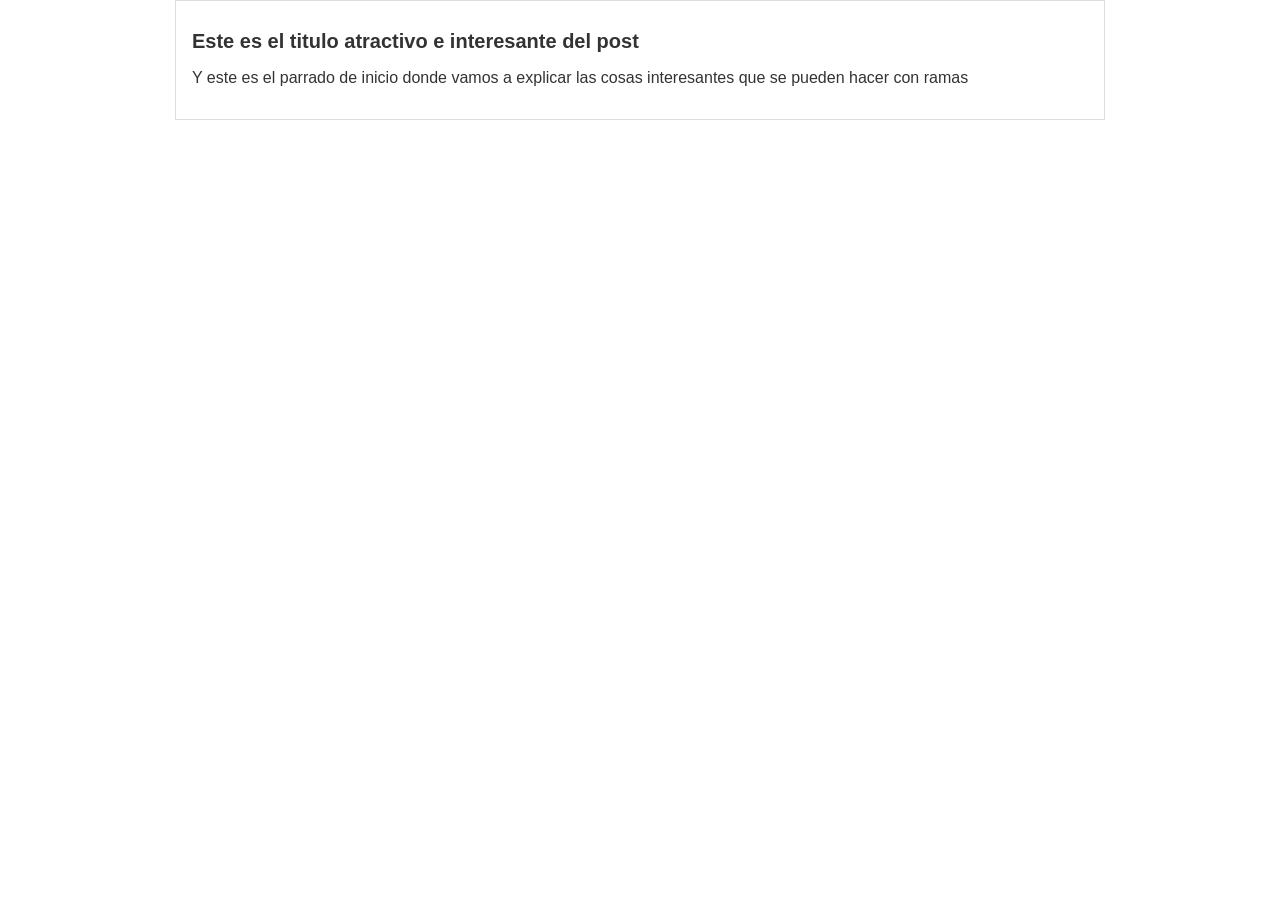
==== index.html @ 6b566ac7 "commit al master del blogpost" ====
<html>
    <head>
        <title>El titulo del post</title>
        <link rel="stylesheet" href="css/style.css">
    </head>
    <body>
        <div id="container">
            <div id="post">
                <h1>Este es el titulo atractivo e interesante del post</h1>
                <p>
                    Y este es el parrado de inicio donde vamos a explicar las cosas interesantes que se pueden hacer con ramas
                </p>
            </div>
        </div>
    </body>
</html>
---- css/style.css ----
body
{
    color: #333;
    text-align: center;
    font-family: Arial, Helvetica, sans-serif;
    font-size: 16px;
    margin: 0;
    padding: 0;
}

#container
{
    width: 70%;
    padding: 1em;
    text-align: left;
    border: 1px solid #DDD;
    margin: 0 auto;
}

#container h1
{
    font-size: 20px;

}
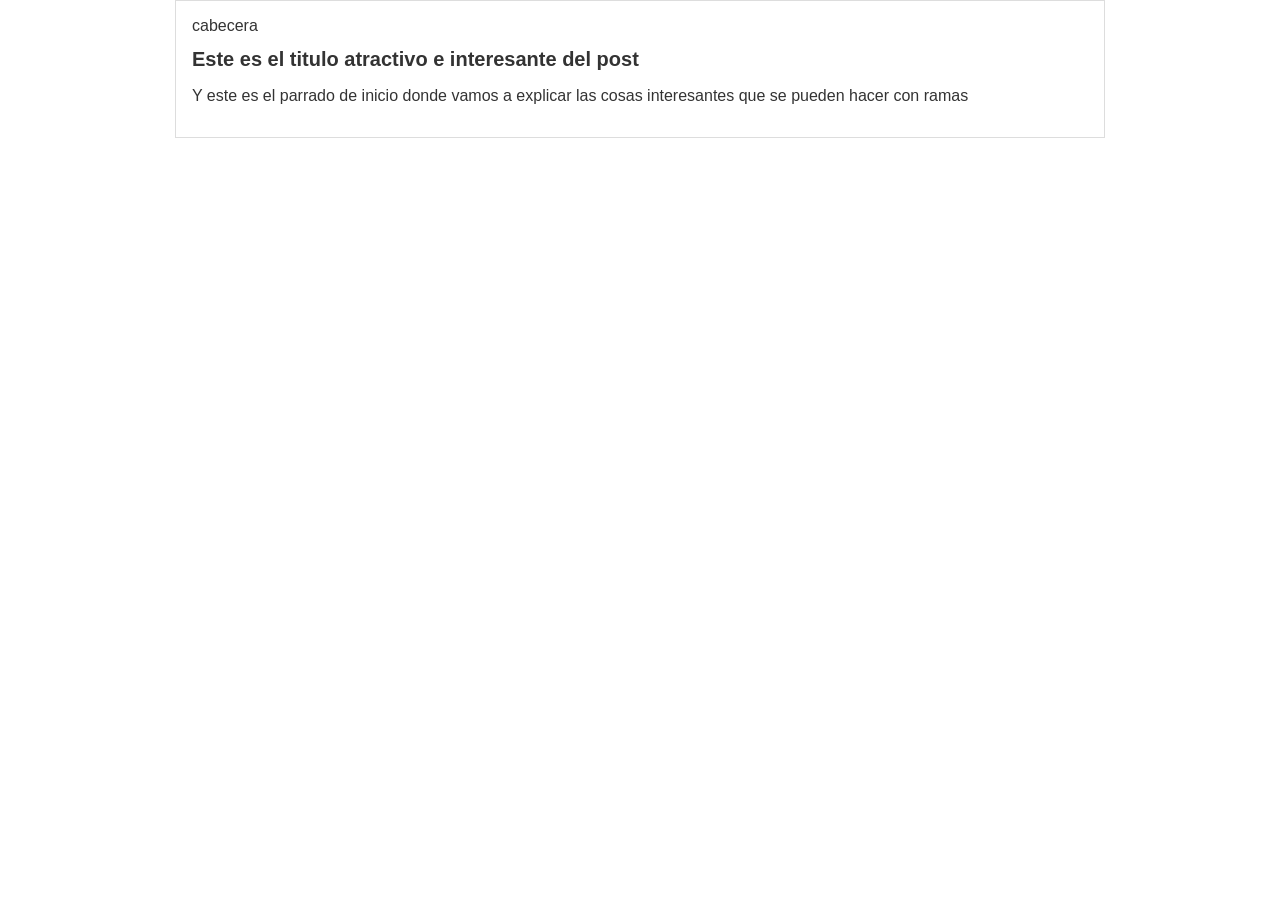
==== commit a6fd5baa: "estructura de la cabecera" ====
--- a/index.html
+++ b/index.html
@@ -5,6 +5,9 @@
     </head>
     <body>
         <div id="container">
+            <div id="cabecera">
+                cabecera
+            </div>
             <div id="post">
                 <h1>Este es el titulo atractivo e interesante del post</h1>
                 <p>
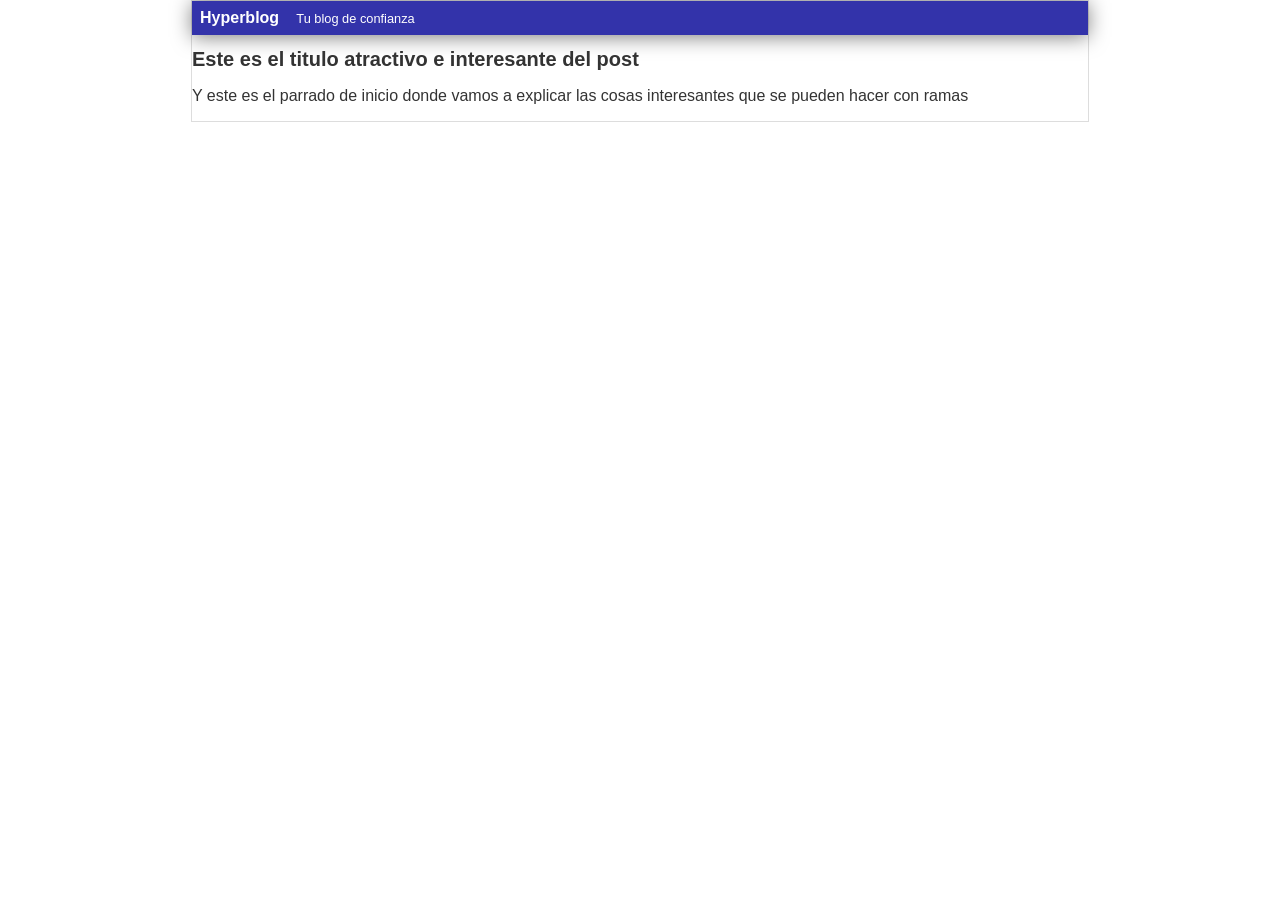
==== commit a9e31b40: "finalizada la cabecera" ====
--- a/index.html
+++ b/index.html
@@ -6,7 +6,8 @@
     <body>
         <div id="container">
             <div id="cabecera">
-                cabecera
+                Hyperblog
+                <span id="tagline">Tu blog de confianza</span>
             </div>
             <div id="post">
                 <h1>Este es el titulo atractivo e interesante del post</h1>
--- a/css/style.css
+++ b/css/style.css
@@ -8,10 +8,27 @@
     padding: 0;
 }
 
+#cabecera
+{
+    background: #33A;
+    box-shadow: 0px 2px 20px 0px rgba(0, 0, 0, 0.5);
+    color: white;
+    font-weight: bold;
+    margin: 0;
+    padding: 0.5em;
+}
+
+#cabecera #tagline
+{
+    padding: 0 0 0 1em;
+    font-weight: normal;
+    font-size: 0.8em;
+}
+
 #container
 {
     width: 70%;
-    padding: 1em;
+    padding: 0;
     text-align: left;
     border: 1px solid #DDD;
     margin: 0 auto;
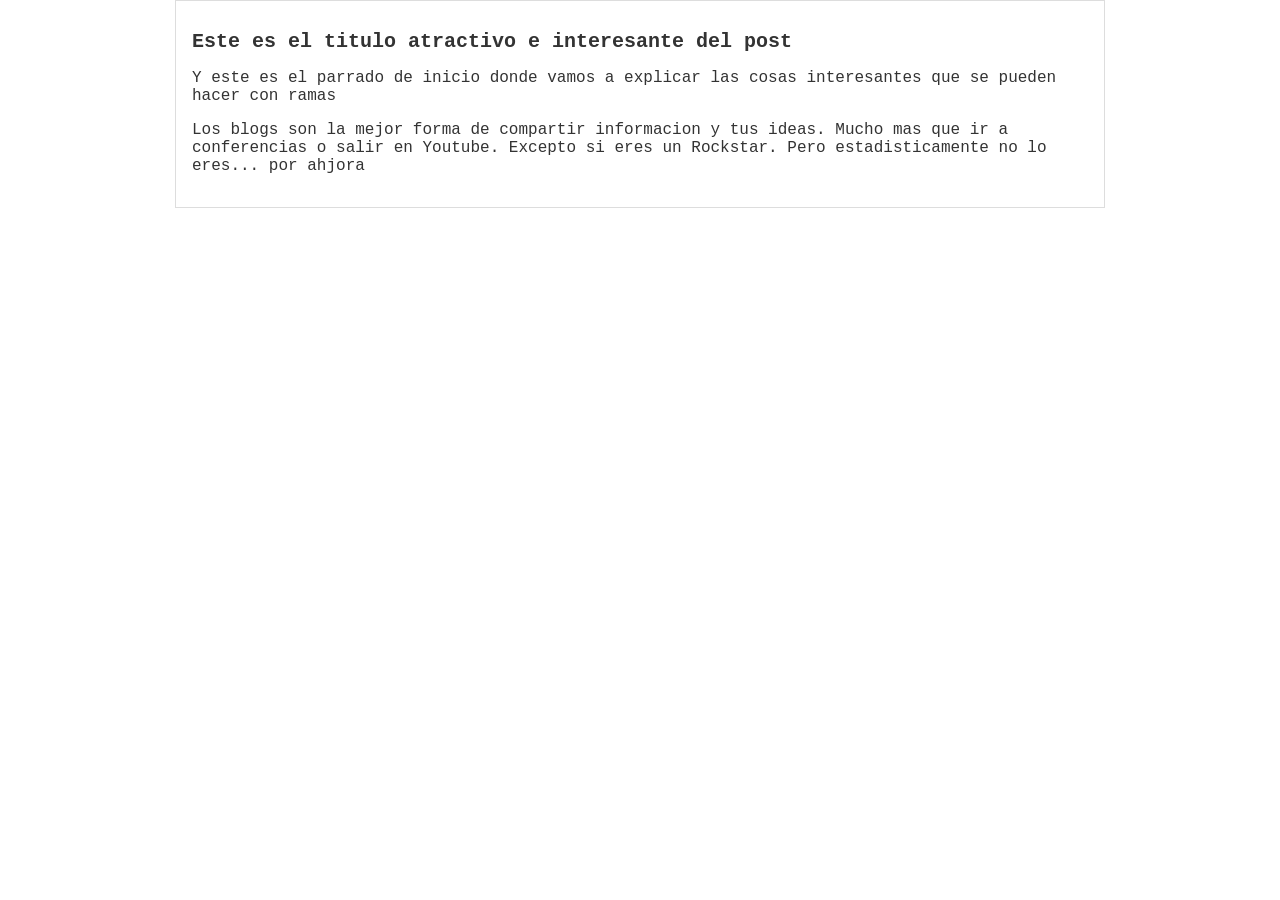
==== commit ec9e2fd9: "agregado el contenido" ====
--- a/index.html
+++ b/index.html
@@ -5,15 +5,16 @@
     </head>
     <body>
         <div id="container">
-            <div id="cabecera">
-                Hyperblog
-                <span id="tagline">Tu blog de confianza</span>
-            </div>
             <div id="post">
                 <h1>Este es el titulo atractivo e interesante del post</h1>
                 <p>
                     Y este es el parrado de inicio donde vamos a explicar las cosas interesantes que se pueden hacer con ramas
                 </p>
+                <p>
+                    Los blogs son la mejor forma de compartir informacion 
+                    y tus ideas. Mucho mas que ir a conferencias o salir en Youtube.
+                    Excepto si eres un Rockstar. Pero estadisticamente no lo eres... por ahjora
+                </p>
             </div>
         </div>
     </body>
--- a/css/style.css
+++ b/css/style.css
@@ -2,33 +2,16 @@
 {
     color: #333;
     text-align: center;
-    font-family: Arial, Helvetica, sans-serif;
+    font-family: 'Courier New', Courier, monospace;
     font-size: 16px;
     margin: 0;
     padding: 0;
 }
 
-#cabecera
-{
-    background: #33A;
-    box-shadow: 0px 2px 20px 0px rgba(0, 0, 0, 0.5);
-    color: white;
-    font-weight: bold;
-    margin: 0;
-    padding: 0.5em;
-}
-
-#cabecera #tagline
-{
-    padding: 0 0 0 1em;
-    font-weight: normal;
-    font-size: 0.8em;
-}
-
 #container
 {
     width: 70%;
-    padding: 0;
+    padding: 1em;
     text-align: left;
     border: 1px solid #DDD;
     margin: 0 auto;
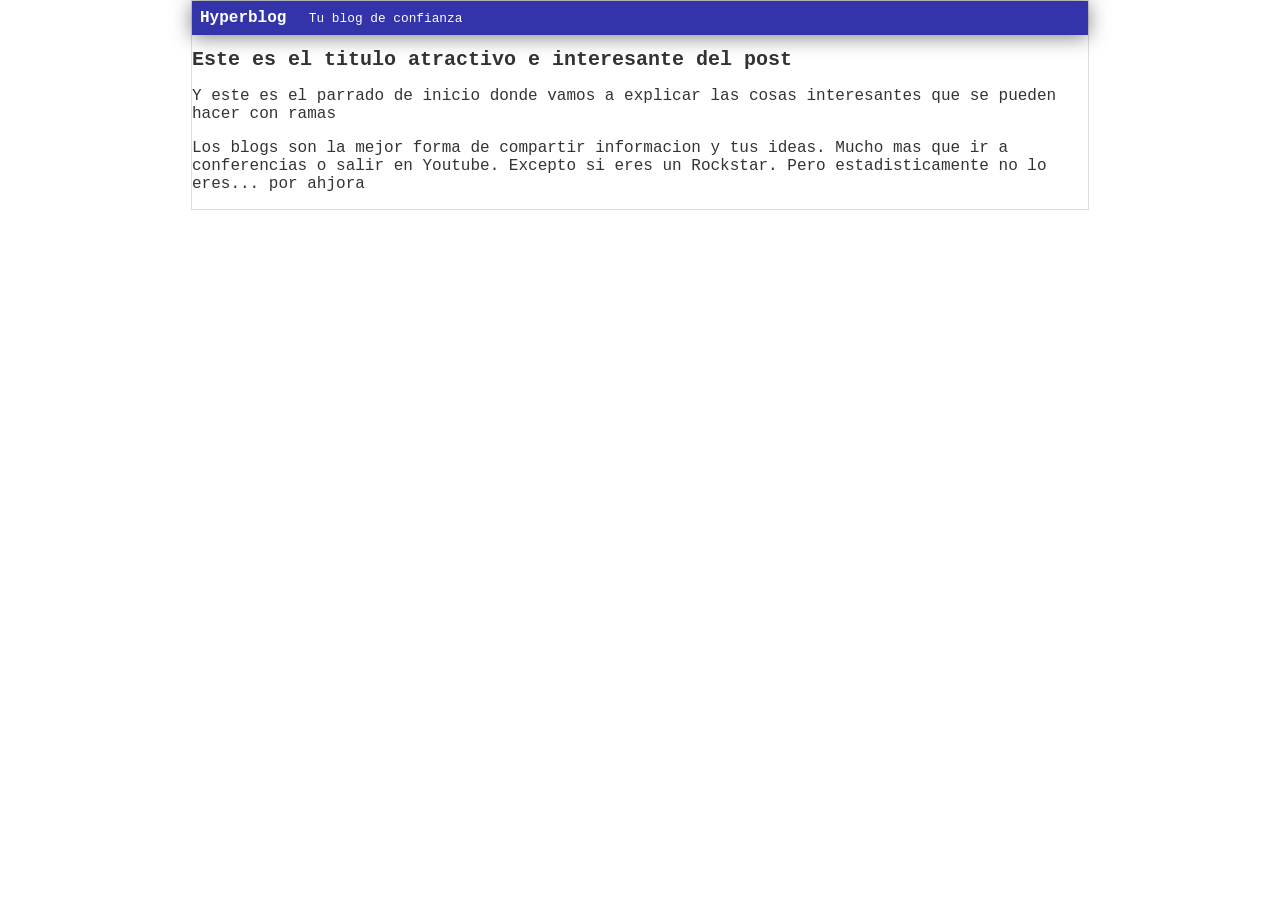
==== commit 73d4b7bd: "Merge branch 'cabecera'" ====
--- a/index.html
+++ b/index.html
@@ -5,6 +5,10 @@
     </head>
     <body>
         <div id="container">
+            <div id="cabecera">
+                Hyperblog
+                <span id="tagline">Tu blog de confianza</span>
+            </div>
             <div id="post">
                 <h1>Este es el titulo atractivo e interesante del post</h1>
                 <p>
--- a/css/style.css
+++ b/css/style.css
@@ -8,10 +8,27 @@
     padding: 0;
 }
 
+#cabecera
+{
+    background: #33A;
+    box-shadow: 0px 2px 20px 0px rgba(0, 0, 0, 0.5);
+    color: white;
+    font-weight: bold;
+    margin: 0;
+    padding: 0.5em;
+}
+
+#cabecera #tagline
+{
+    padding: 0 0 0 1em;
+    font-weight: normal;
+    font-size: 0.8em;
+}
+
 #container
 {
     width: 70%;
-    padding: 1em;
+    padding: 0;
     text-align: left;
     border: 1px solid #DDD;
     margin: 0 auto;
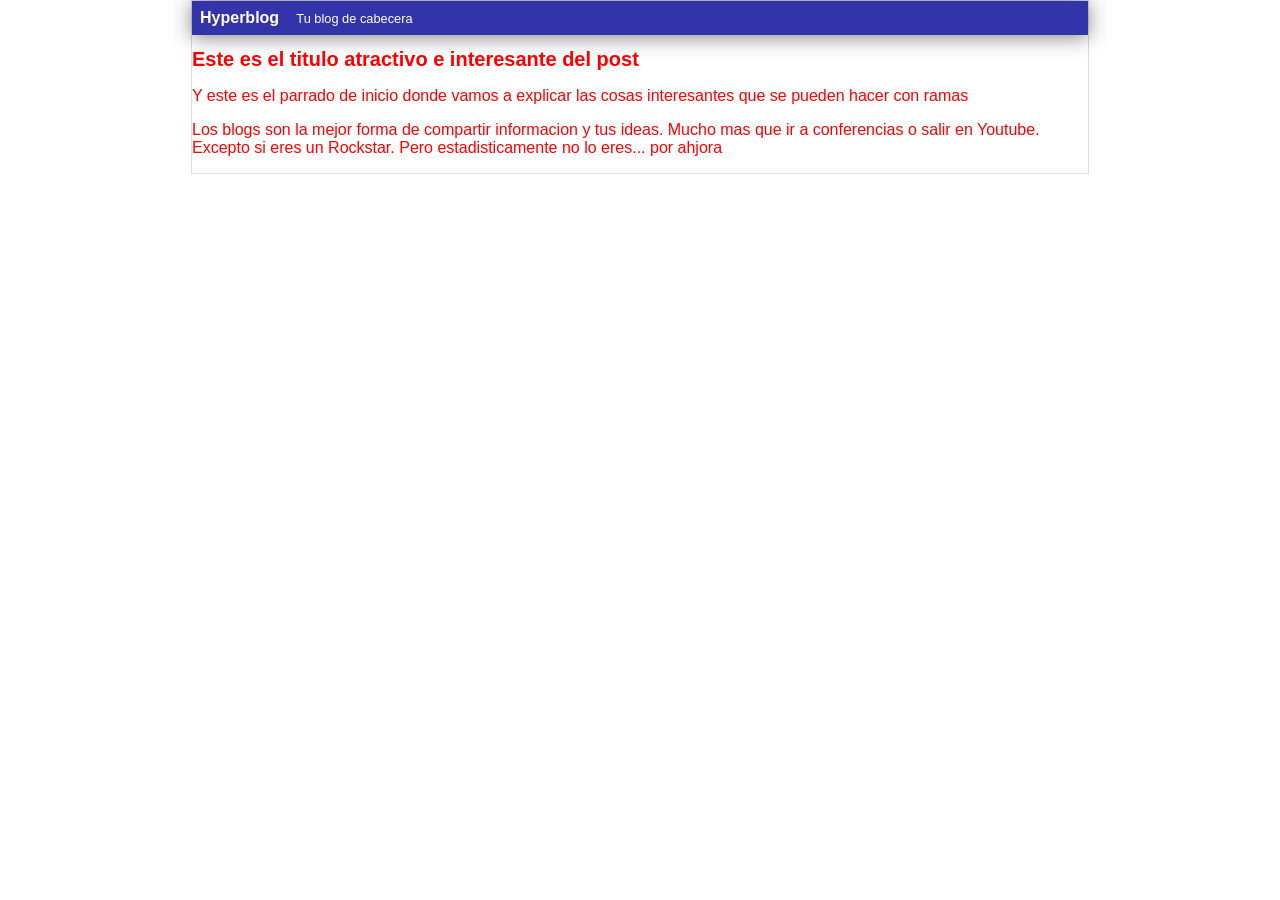
==== commit 76caa10e: "modifique la cabezera y el color del texto" ====
--- a/index.html
+++ b/index.html
@@ -7,7 +7,7 @@
         <div id="container">
             <div id="cabecera">
                 Hyperblog
-                <span id="tagline">Tu blog de confianza</span>
+                <span id="tagline">Tu blog de cabecera</span>
             </div>
             <div id="post">
                 <h1>Este es el titulo atractivo e interesante del post</h1>
--- a/css/style.css
+++ b/css/style.css
@@ -1,8 +1,8 @@
 body
 {
-    color: #333;
+    color: red;
     text-align: center;
-    font-family: 'Courier New', Courier, monospace;
+    font-family:Arial, Helvetica, sans-serif;
     font-size: 16px;
     margin: 0;
     padding: 0;
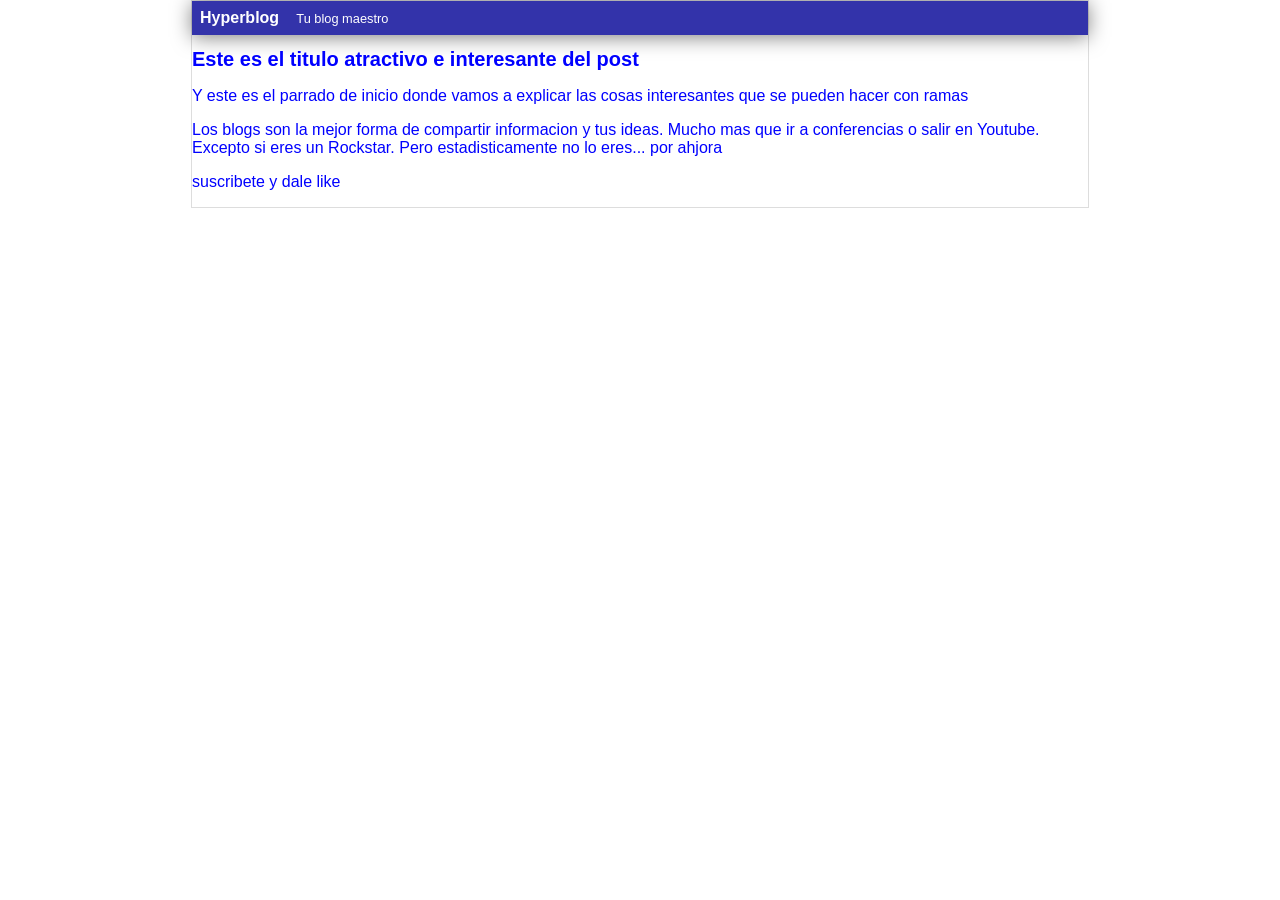
==== commit 760ed4d7: "agregue suscripcion" ====
--- a/index.html
+++ b/index.html
@@ -7,7 +7,7 @@
         <div id="container">
             <div id="cabecera">
                 Hyperblog
-                <span id="tagline">Tu blog de cabecera</span>
+                <span id="tagline">Tu blog maestro</span>
             </div>
             <div id="post">
                 <h1>Este es el titulo atractivo e interesante del post</h1>
@@ -19,6 +19,7 @@
                     y tus ideas. Mucho mas que ir a conferencias o salir en Youtube.
                     Excepto si eres un Rockstar. Pero estadisticamente no lo eres... por ahjora
                 </p>
+                <p>suscribete y dale like</p>
             </div>
         </div>
     </body>
--- a/css/style.css
+++ b/css/style.css
@@ -1,6 +1,6 @@
 body
 {
-    color: red;
+    color: blue;
     text-align: center;
     font-family:Arial, Helvetica, sans-serif;
     font-size: 16px;
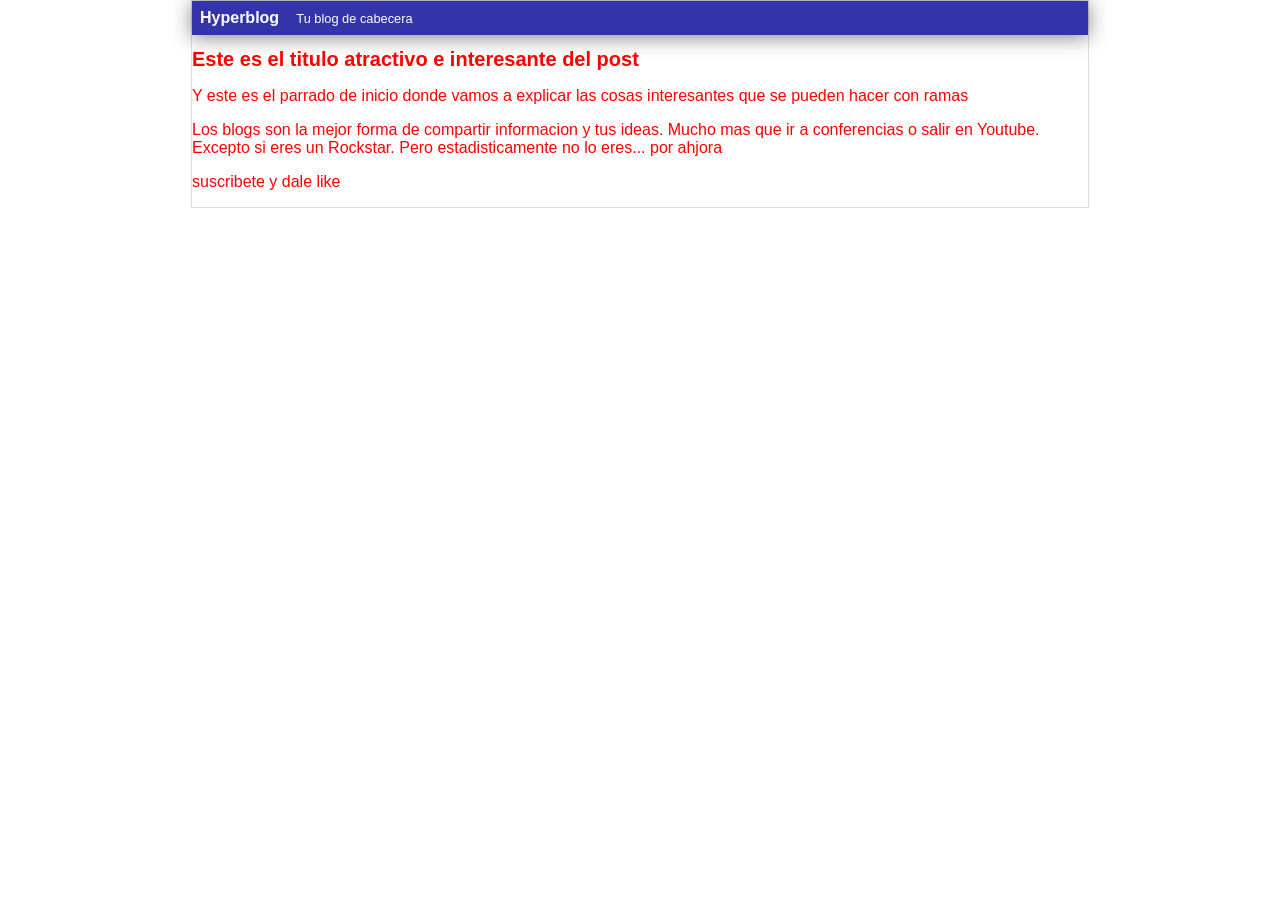
==== commit 62602bcd: "solucione el problema" ====
--- a/index.html
+++ b/index.html
@@ -7,7 +7,7 @@
         <div id="container">
             <div id="cabecera">
                 Hyperblog
-                <span id="tagline">Tu blog maestro</span>
+                <span id="tagline">Tu blog de cabecera</span>
             </div>
             <div id="post">
                 <h1>Este es el titulo atractivo e interesante del post</h1>
--- a/css/style.css
+++ b/css/style.css
@@ -1,6 +1,6 @@
 body
 {
-    color: blue;
+    color: red;
     text-align: center;
     font-family:Arial, Helvetica, sans-serif;
     font-size: 16px;
